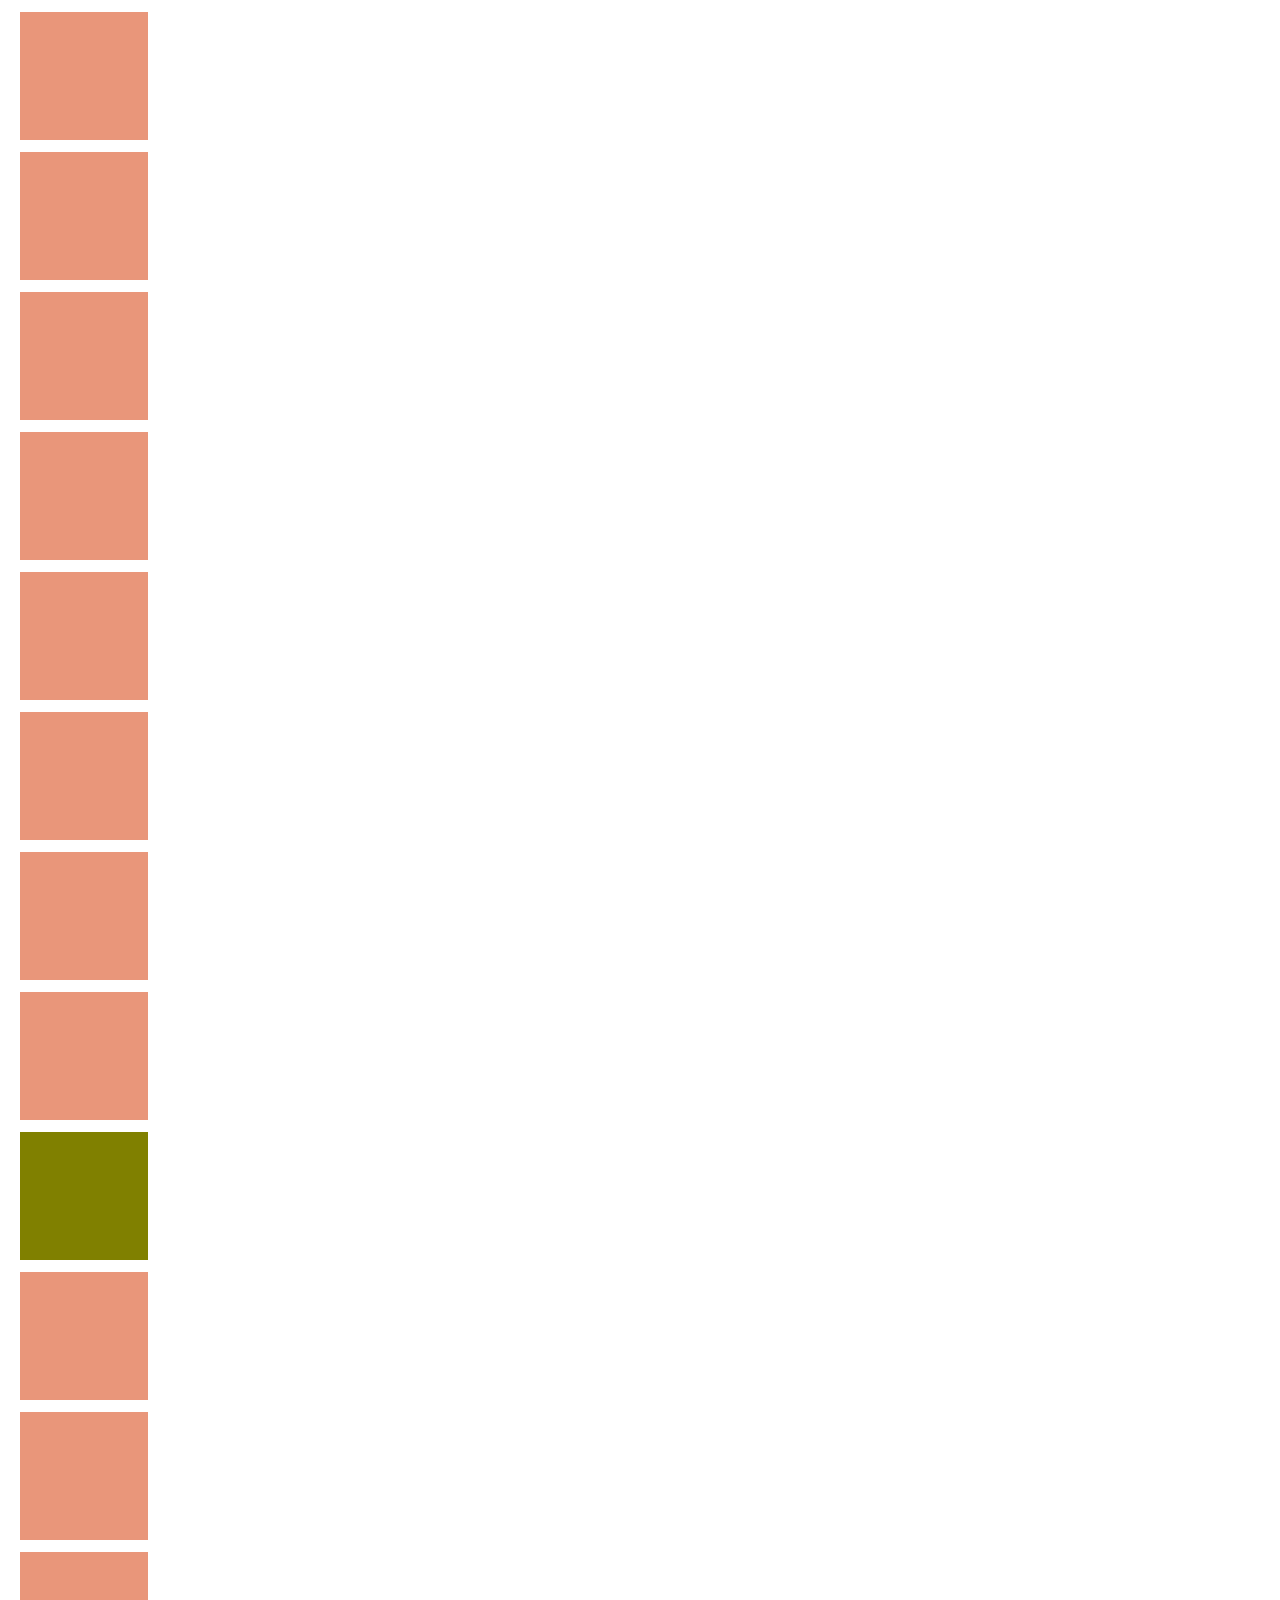
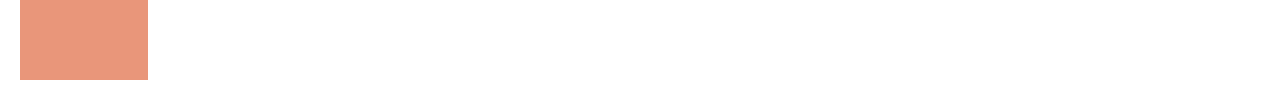
==== coordinates.html @ 9ddb4e4f "compelete window-size, coordinates" ====
<!DOCTYPE html>
<html lang="en">
<head>
    <meta charset="UTF-8">
    <meta http-equiv="X-UA-Compatible" content="IE=edge">
    <meta name="viewport" content="width=device-width, initial-scale=1.0">
    <title>Coordinates</title>
    <style>
        .box {
            width: 120px;
            height: 120px;
            padding: 4px;
            margin: 12px 12px;
            background-color: darksalmon;
        }
        .item9 {
            background-color:olive;
        }
    </style>
</head>
<body>
    <div class="box item1"></div>
    <div class="box item2"></div>
    <div class="box item3"></div>
    <div class="box item4"></div>
    <div class="box item5"></div>
    <div class="box item6"></div>
    <div class="box item7"></div>
    <div class="box item8"></div>
    <div class="box item9"></div>
    <div class="box item10"></div>
    <div class="box item11"></div>
    <div class="box item12"></div>
    <script>
        function onClickBox(e) {
            console.log(e.target.getBoundingClientRect());
            console.log(`client x, y : ${e.clientX}, ${e.clientY}`);
            console.log(`page x, y : ${e.pageX}, ${e.pageY}`);
        }

        const boxes = document.querySelectorAll('.box');
        boxes.forEach( box => {
            box.addEventListener('click', onClickBox);
        });
    </script>
</body>
</html>
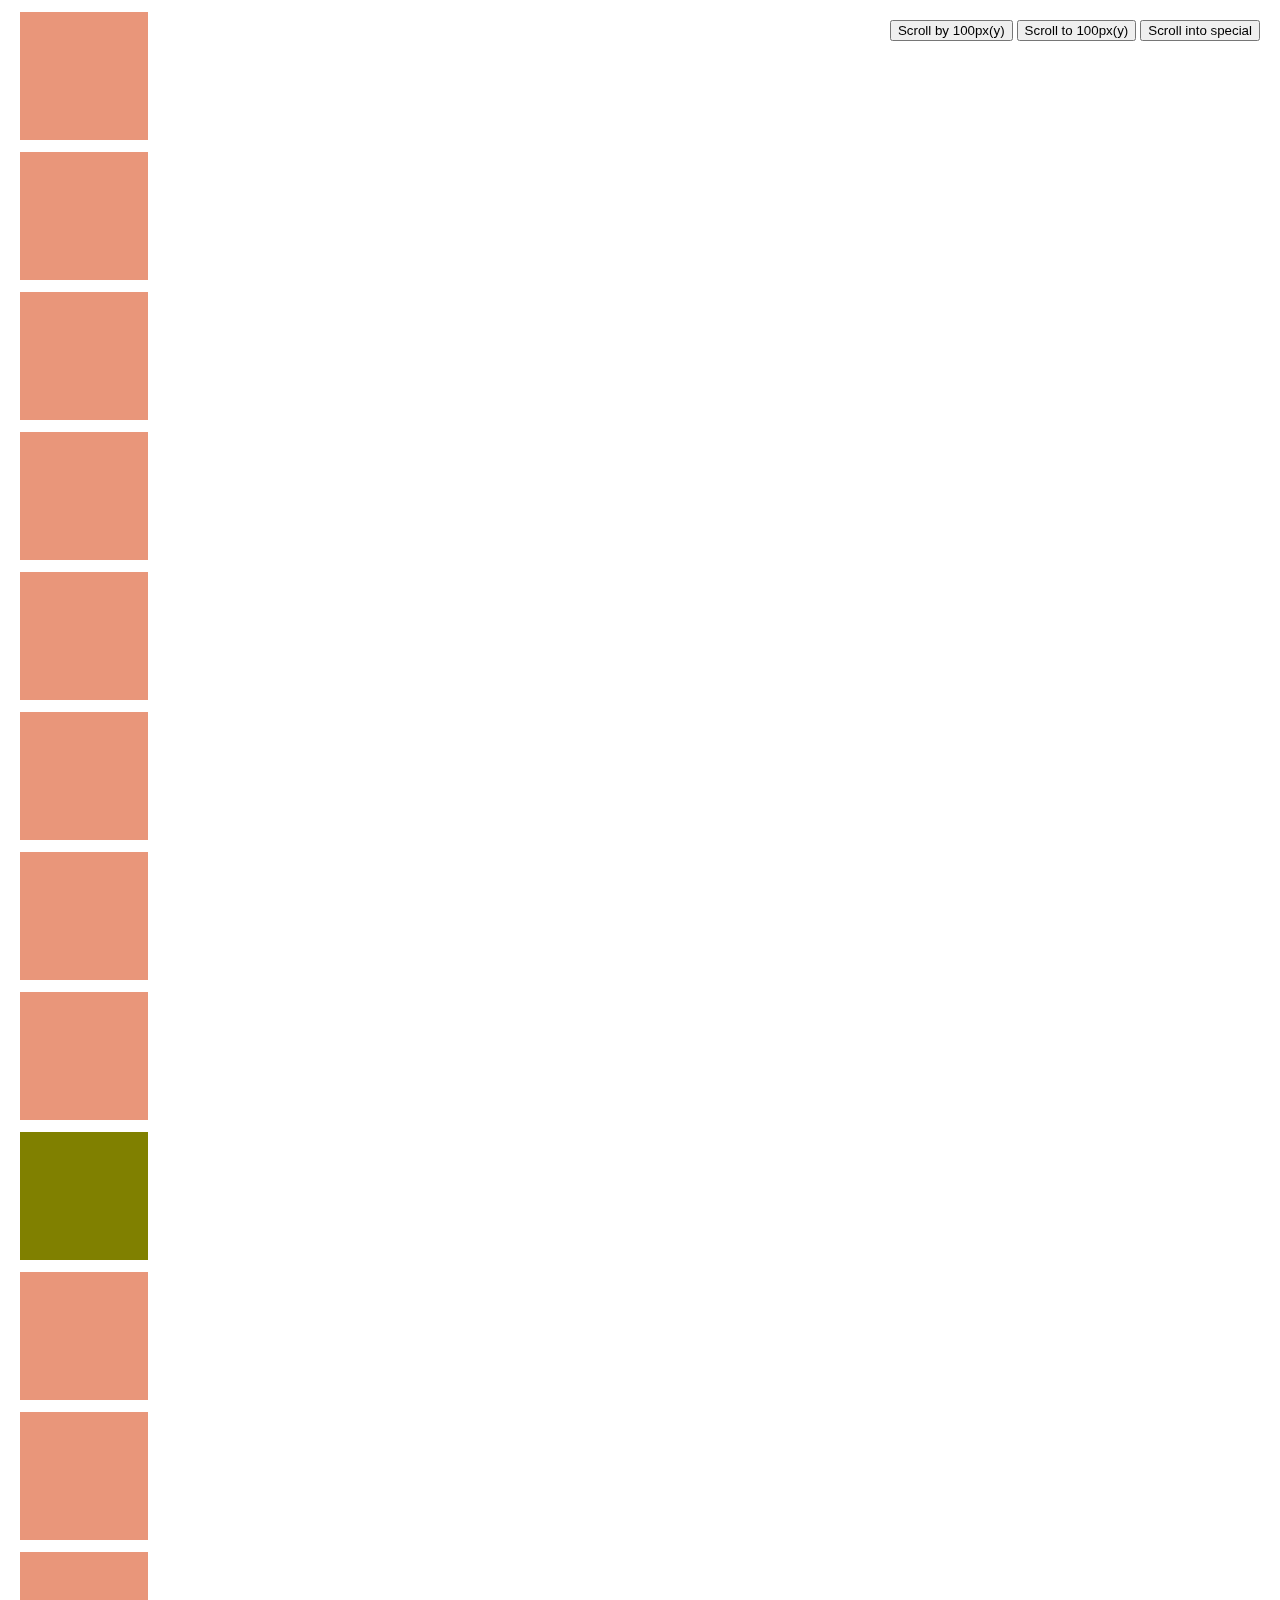
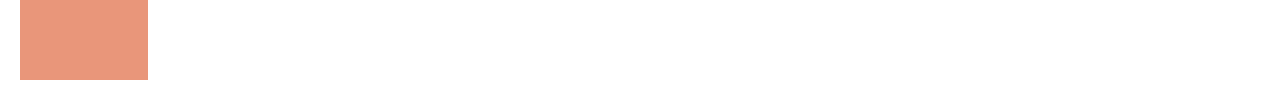
==== commit 7432d0af: "add: window scroll" ====
--- a/coordinates.html
+++ b/coordinates.html
@@ -16,6 +16,11 @@
         .item9 {
             background-color:olive;
         }
+        aside {
+            position: fixed;
+            top: 20px;
+            right: 20px;
+        }
     </style>
 </head>
 <body>
@@ -31,16 +36,39 @@
     <div class="box item10"></div>
     <div class="box item11"></div>
     <div class="box item12"></div>
+    <aside>
+        <button class="scroll-by">Scroll by 100px(y)</button>
+        <button class="scroll-to">Scroll to 100px(y)</button>
+        <button class="scroll-into">Scroll into special</button>
+    </aside>
     <script>
-        function onClickBox(e) {
+        // window coordinates
+        function handleClickBox(e) {
             console.log(e.target.getBoundingClientRect());
             console.log(`client x, y : ${e.clientX}, ${e.clientY}`);
             console.log(`page x, y : ${e.pageX}, ${e.pageY}`);
         }
 
-        const boxes = document.querySelectorAll('.box');
-        boxes.forEach( box => {
-            box.addEventListener('click', onClickBox);
+        const $boxes = document.querySelectorAll('.box');
+        $boxes.forEach(box => {
+            box.addEventListener('click', handleClickBox);
+        });
+
+        // window scroll
+        const $scrollBy = document.querySelector('.scroll-by');
+        $scrollBy.addEventListener('click', () => {
+            window.scrollBy({ top: 100, left: 0, behavior: 'smooth' });
+        });
+
+        const $scrollTo = document.querySelector('.scroll-to');
+        $scrollTo.addEventListener('click', () => {
+            window.scrollTo(0, 100);
+        });
+
+        const $item9 = document.querySelector('.item9');
+        const $scrollInto = document.querySelector('.scroll-into');
+        $scrollInto.addEventListener('click', () => {
+            $item9.scrollIntoView();
         });
     </script>
 </body>
